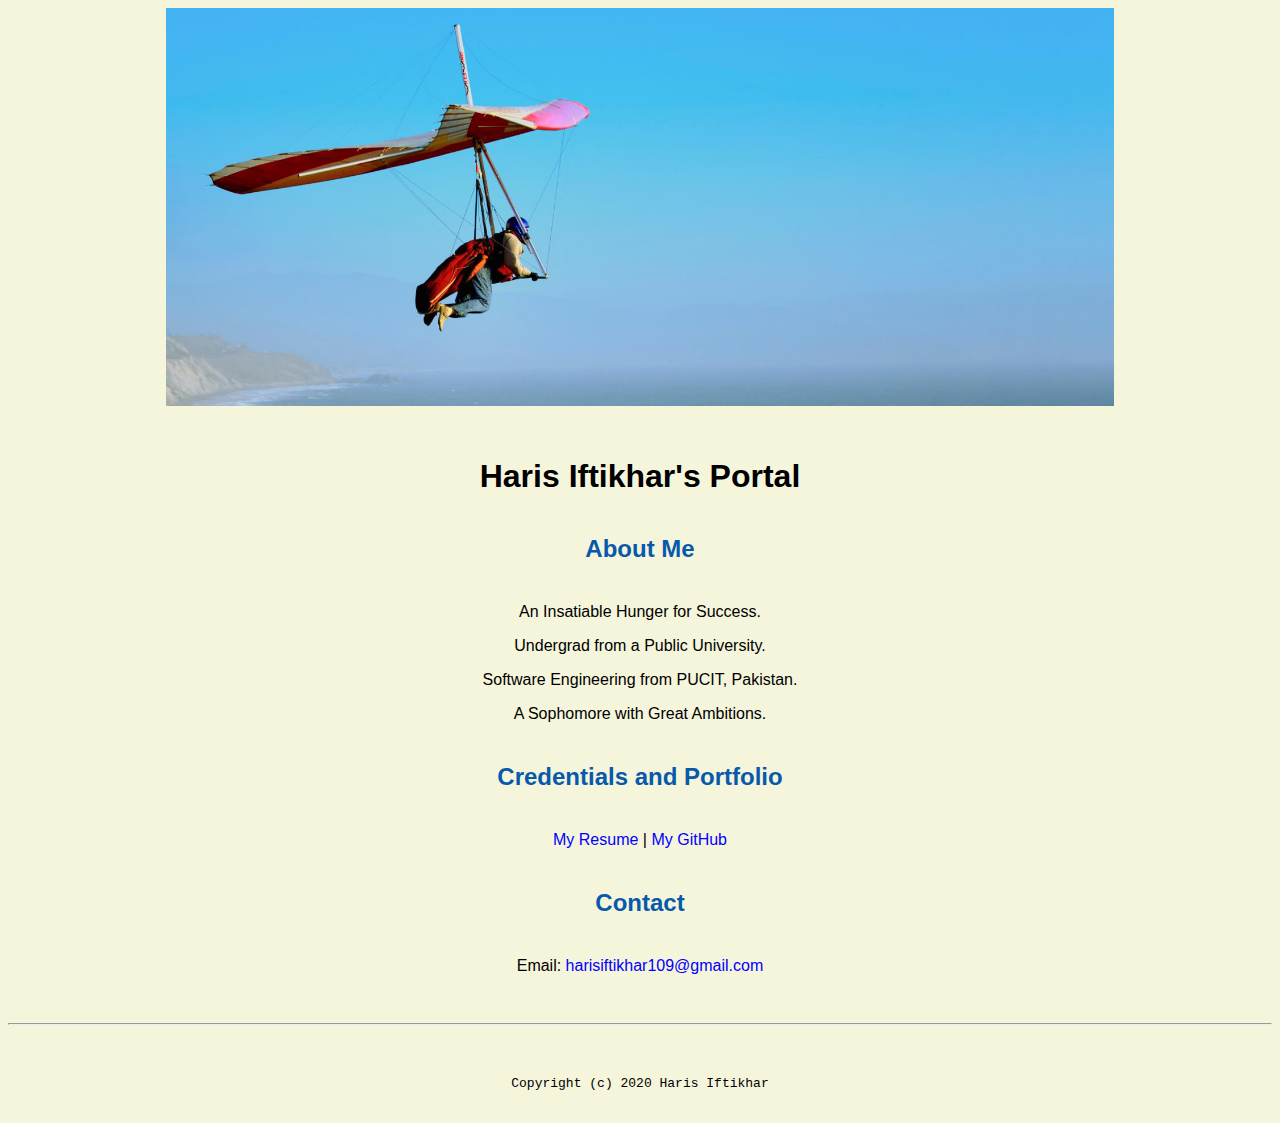
==== index.html @ 1fc8114f "Update index.html" ====
<!DOCTYPE html>
<html lang = "en">
<head>
	 <title> Haris Iftikhar's Portal </title>
	 <meta charset = "utf-8">
	 <link rel = "stylesheet" href = "css/master.css">
   <link rel = "FaviconIcon" href = "favicon.ico" type = "image/x-icon">
   <link rel = "shortcut" href = "favicon.ico" type = "image/x-icon">
   <meta name = "viewport" content = "width = device-width, initial-scale=1, shrink-to-fit=no">
   <meta name = "name" content = "Haris Iftikhar's Portal">
   <meta name = "robots" content = "noindex, nofollow">
</head>
  <body>
  <img src = "images/banner.jpg" width = "75%"   alt = "banner">
<h1>Haris Iftikhar's Portal</h1>
<h2>About Me</h2>
	  <p> An Insatiable Hunger for Success.</p>  
  <p>Undergrad from a Public University.</p>
<p>Software Engineering from PUCIT, Pakistan. </p>
<p>A Sophomore with Great Ambitions.</p>
<h2>Credentials and Portfolio</h2>

<p><a href = "resume.html">My Resume</a> | <a href = "https://github.com/haris-bit"> My GitHub</a></p>
<h2>Contact</h2>

<p>Email:<a href = "mailto:harisiftikhar109@gmail.com"> harisiftikhar109@gmail.com</a></p>

  <footer>
<hr>
<code>Copyright (c) 2020 Haris Iftikhar </code>
  </footer>
	</body>
</html>
---- css/master.css ----
/* Cascading stylesheet for the website */

/* Text inside these asterisks and slashes are comments for human */

  a {
    color: blue;/* set the text color to blue here */
    text-decoration: none; /* This means we do not want hyperlinks to be underlined */
  }

  a:hover {
    color: red;/* set the text color to red here */
    text-decoration: none; /* This means we do not want hyperlinks to be underlined */
  }

  body {
    background-color: beige;/* set the background color here */
    color: black;/* set the text color to black here */
    font-family: Arial, Helvetica, sans-serif;/* set the font here */
    text-align: center;/* set the text alignment here */
   }

  footer {
    margin-top: 2rem;
    margin-bottom: 2rem;
  }

  h1 {
    margin-bottom: 0.5rem;
    margin-top: 3rem;
   }

  h2 {
    color: #075AAB;

      margin-bottom: 2.5rem;
      margin-top: 2.5rem;

    /* set the text color of to #075AAB here */
    /* set both the bottom margin and top margin to 2.5rem here */
   }

  h3 {
    margin-bottom: 0;
    margin-top: 2rem;
  }

  h4 {
    margin-bottom: 1rem;
    margin-top: 0.5rem;
  }

  h5 {
    margin-top: 0.5rem;
  }

  hr {
    margin-bottom: 3rem;
    margin-top: 3rem;
  }

  /* this controls how the bullet points in the resume page looks */
  ul {
    display: table;
    margin: 0 auto;
    text-align: left;
  }
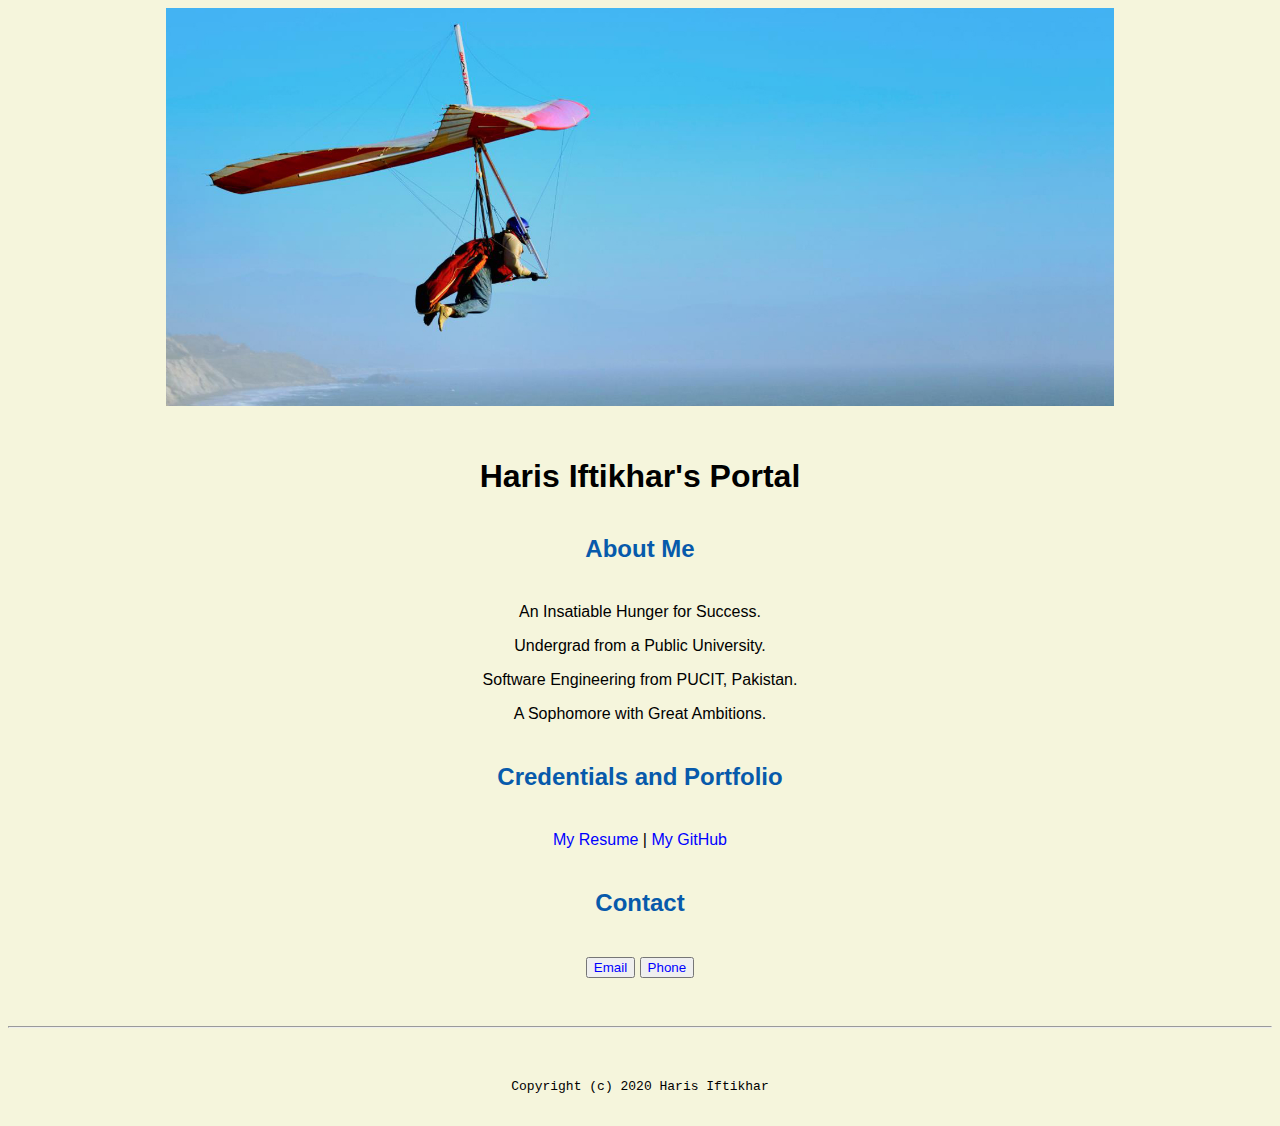
==== commit e683a3ea: "Update index.html" ====
--- a/index.html
+++ b/index.html
@@ -23,11 +23,12 @@
 <p><a href = "resume.html">My Resume</a> | <a href = "https://github.com/haris-bit"> My GitHub</a></p>
 <h2>Contact</h2>
 
-<p>Email:<a href = "mailto:harisiftikhar109@gmail.com"> harisiftikhar109@gmail.com</a></p>
+<button type="button" class="btn" data-toggle="button" aria-pressed="false" autocomplete="off"><a href = "mailto:harisiftikhar109@gmail.com"> Email</a></button>
+<button type="button" class="btn" data-toggle="button" aria-pressed="false" autocomplete="off"><a href = "tel:+92304-915-1865">Phone</a></button>
 
   <footer>
 <hr>
 <code>Copyright (c) 2020 Haris Iftikhar </code>
   </footer>
-	</body>
+  </body>
 </html>
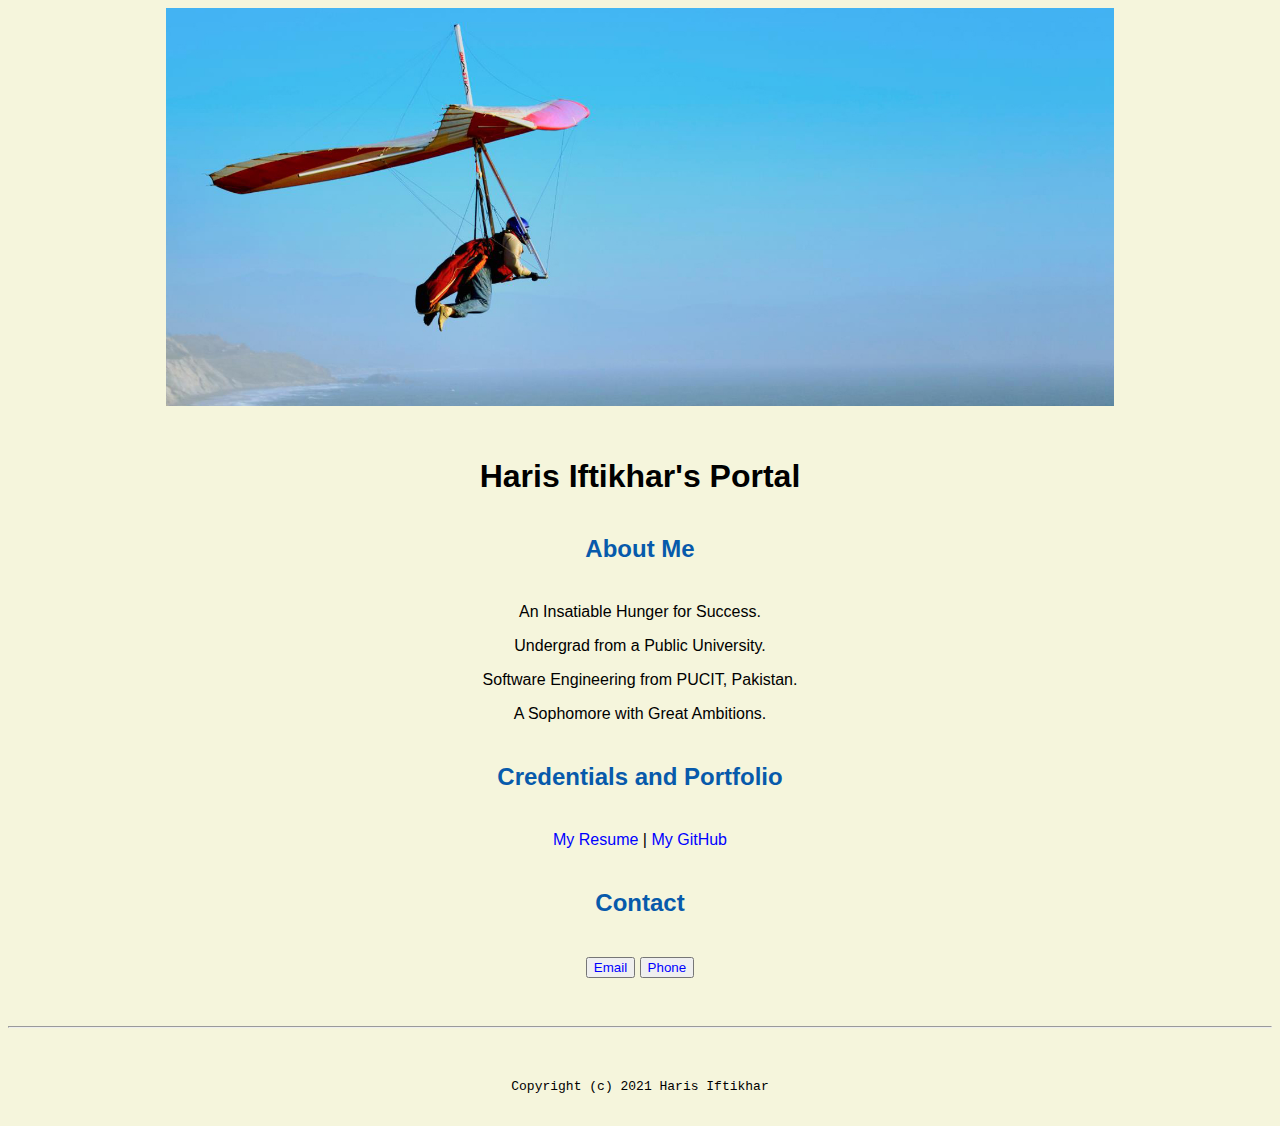
==== commit fa6e2df7: "Update index.html" ====
--- a/index.html
+++ b/index.html
@@ -28,7 +28,7 @@
 
   <footer>
 <hr>
-<code>Copyright (c) 2020 Haris Iftikhar </code>
+<code>Copyright (c) 2021 Haris Iftikhar </code>
   </footer>
   </body>
 </html>
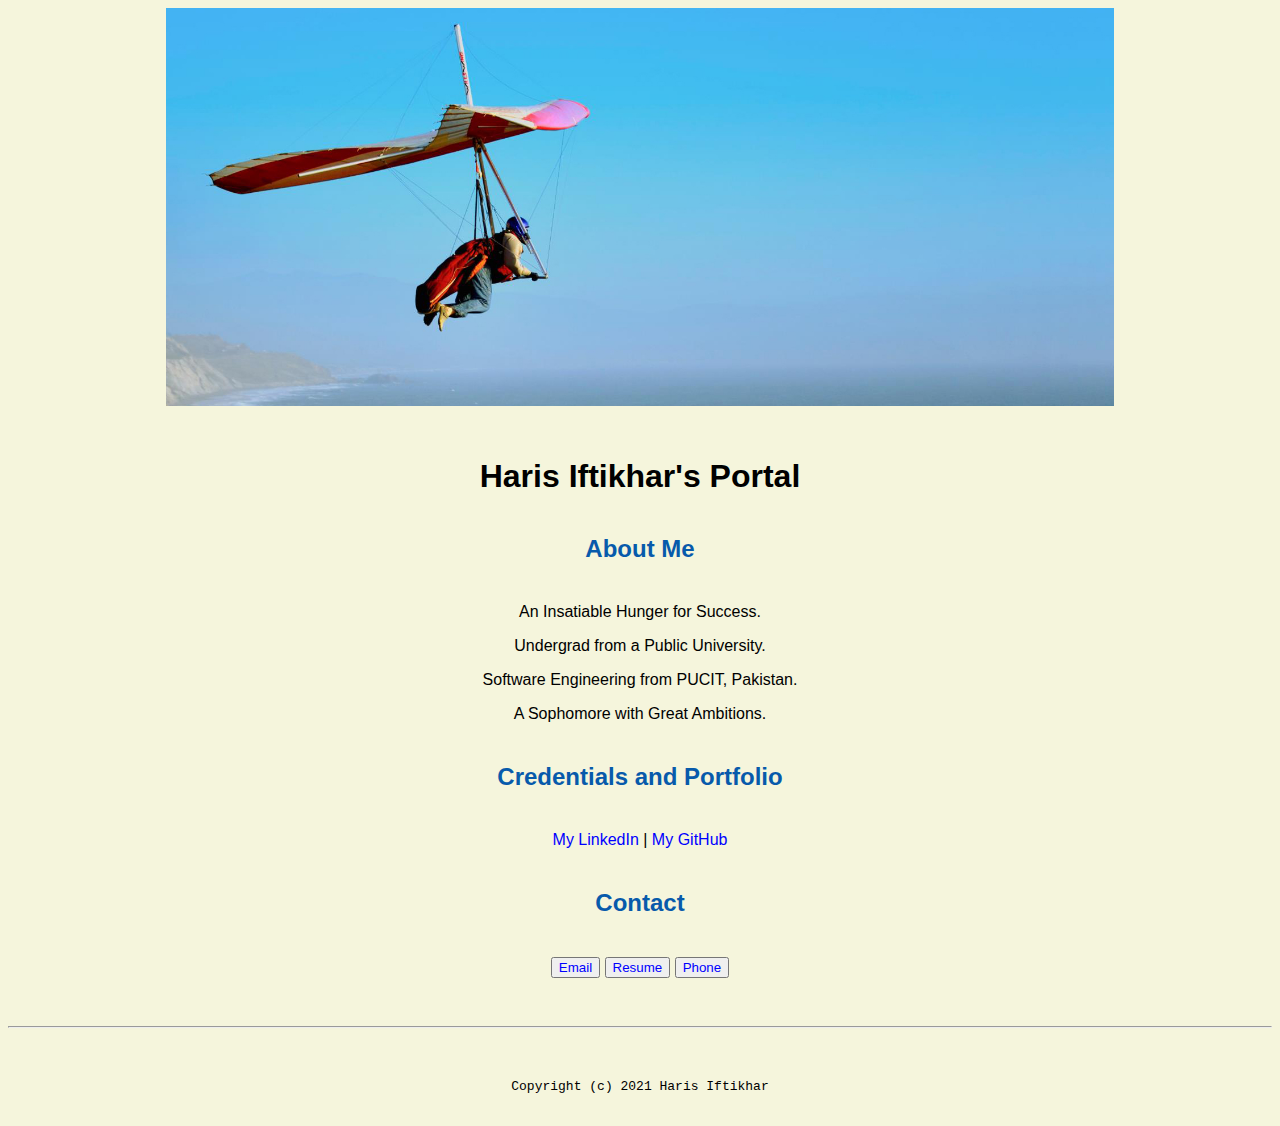
==== commit 38cd06c0: "updates" ====
--- a/index.html
+++ b/index.html
@@ -20,10 +20,11 @@
 <p>A Sophomore with Great Ambitions.</p>
 <h2>Credentials and Portfolio</h2>
 
-<p><a href = "resume.html">My Resume</a> | <a href = "https://github.com/haris-bit"> My GitHub</a></p>
+<p><a href = "https://www.linkedin.com/in/harisiftikhar1/">My LinkedIn</a> | <a href = "https://github.com/haris-bit"> My GitHub</a></p>
 <h2>Contact</h2>
 
 <button type="button" class="btn" data-toggle="button" aria-pressed="false" autocomplete="off"><a href = "mailto:harisiftikhar109@gmail.com"> Email</a></button>
+<button type="button" class="btn" data-toggle="button" aria-pressed="false" autocomplete="off"><a href = "https://docs.google.com/document/d/1MHNLO0DCmdjNezj1MpIu3neR-UyXqxlbgJSNjilDm7A/edit?usp=sharing">Resume</a></button>
 <button type="button" class="btn" data-toggle="button" aria-pressed="false" autocomplete="off"><a href = "tel:+92304-915-1865">Phone</a></button>
 
   <footer>
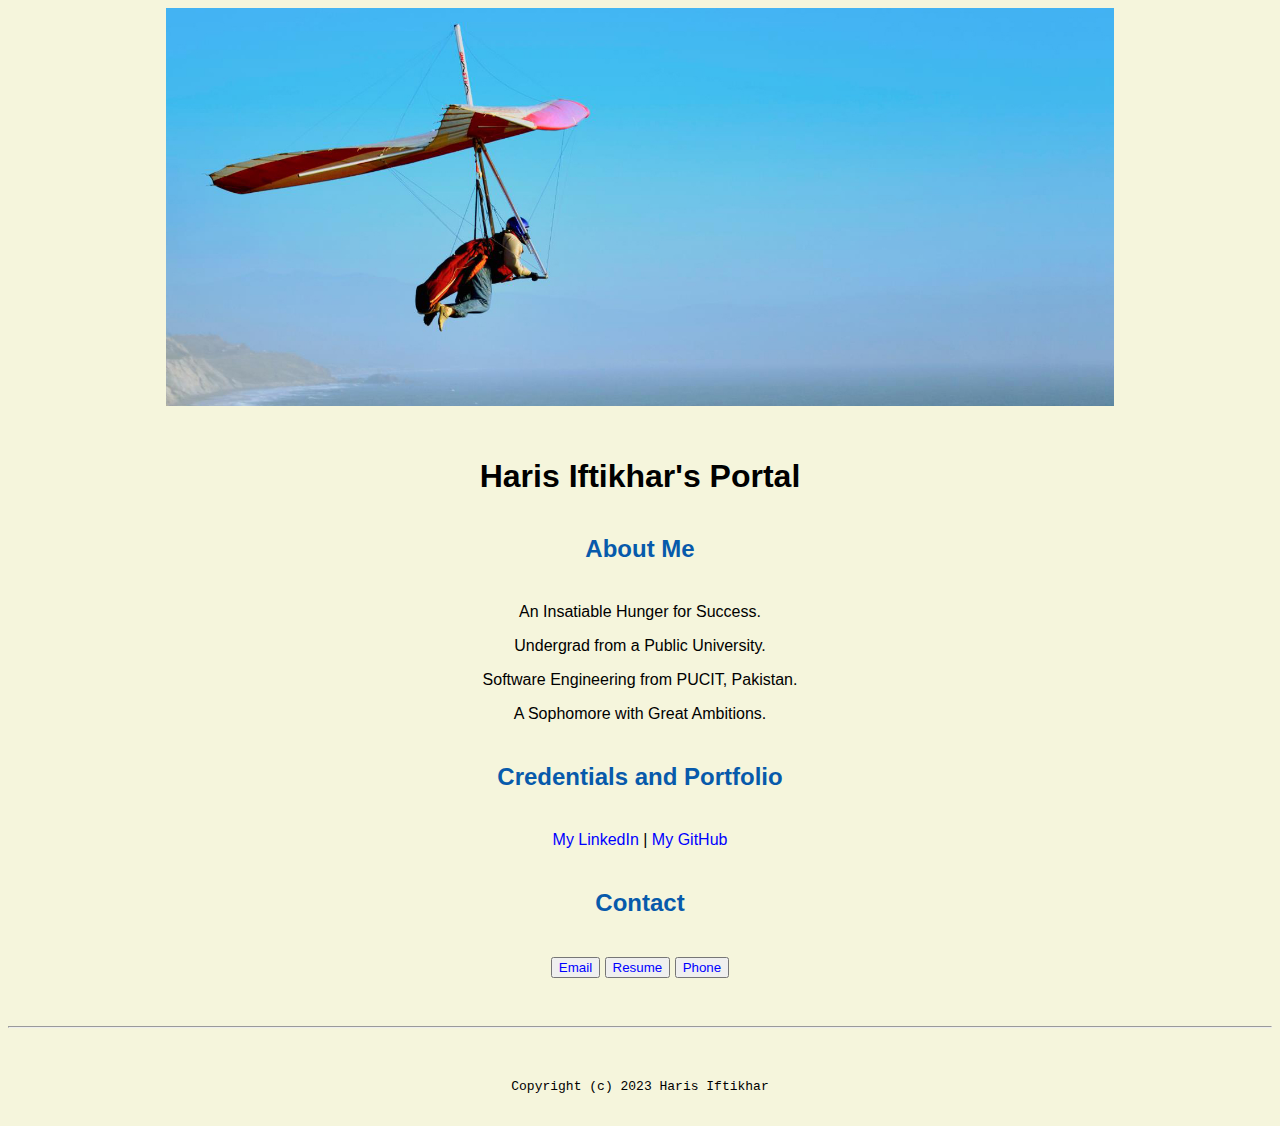
==== commit 5a2675be: "changed the year" ====
--- a/index.html
+++ b/index.html
@@ -29,7 +29,7 @@
 
   <footer>
 <hr>
-<code>Copyright (c) 2021 Haris Iftikhar </code>
+<code>Copyright (c) 2023 Haris Iftikhar </code>
   </footer>
   </body>
 </html>
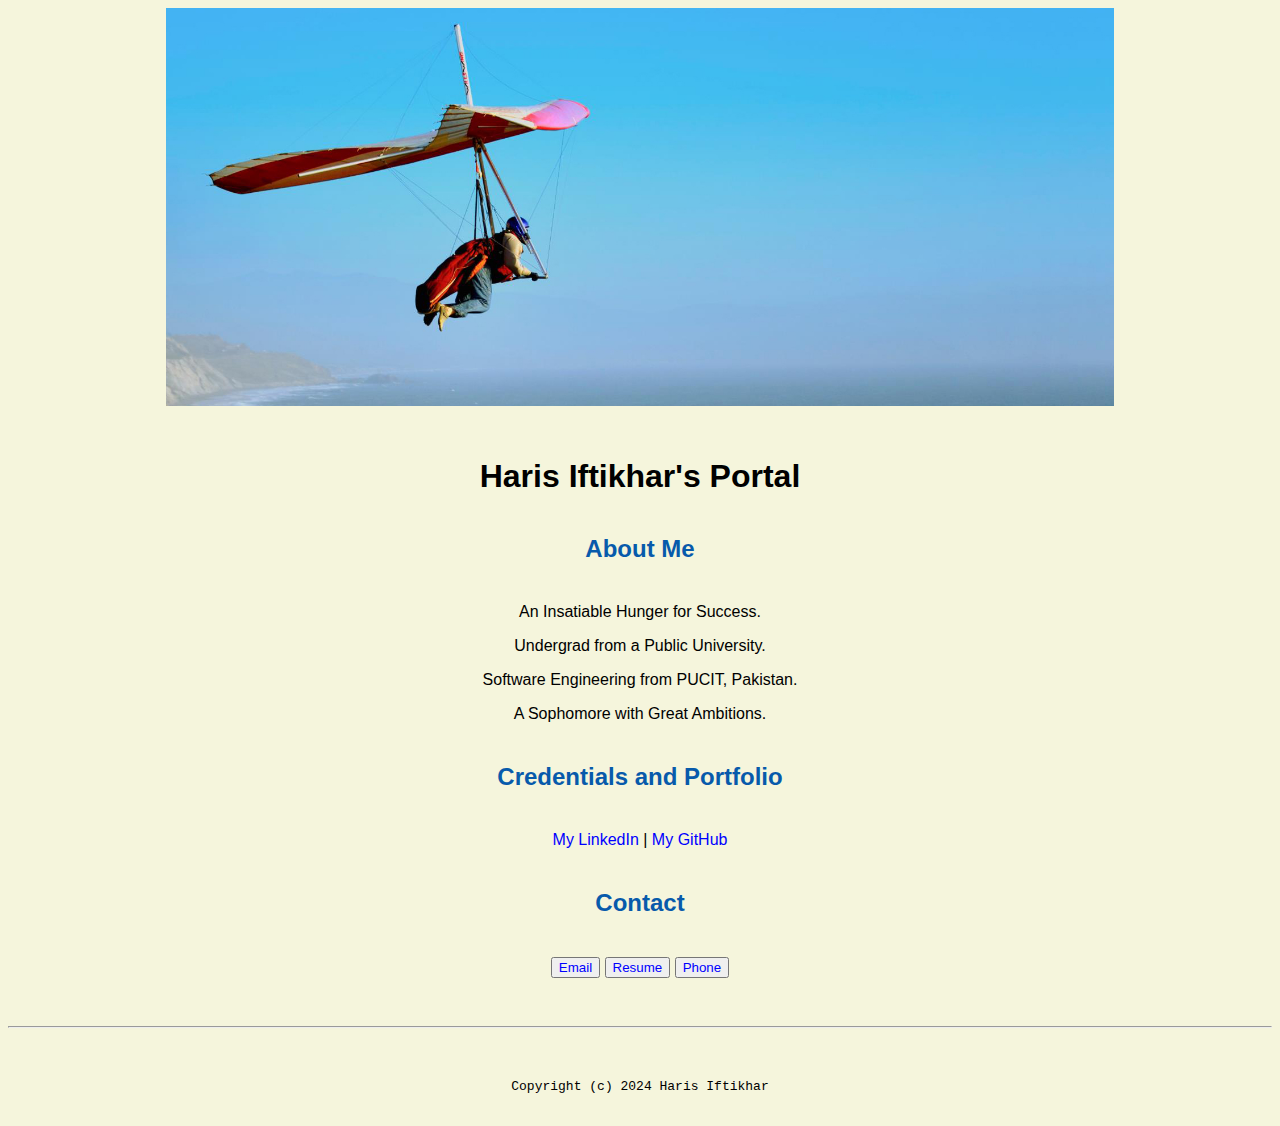
==== commit dd40d42e: "Update index.html updated the year" ====
--- a/index.html
+++ b/index.html
@@ -25,11 +25,11 @@
 
 <button type="button" class="btn" data-toggle="button" aria-pressed="false" autocomplete="off"><a href = "mailto:harisiftikhar109@gmail.com"> Email</a></button>
 <button type="button" class="btn" data-toggle="button" aria-pressed="false" autocomplete="off"><a href = "https://docs.google.com/document/d/1MHNLO0DCmdjNezj1MpIu3neR-UyXqxlbgJSNjilDm7A/edit?usp=sharing">Resume</a></button>
-<button type="button" class="btn" data-toggle="button" aria-pressed="false" autocomplete="off"><a href = "tel:+92304-915-1865">Phone</a></button>
+<button type="button" class="btn" data-toggle="button" aria-pressed="false" autocomplete="off"><a href = "tel:+1-609-887-5869">Phone</a></button>
 
   <footer>
 <hr>
-<code>Copyright (c) 2023 Haris Iftikhar </code>
+<code>Copyright (c) 2024 Haris Iftikhar </code>
   </footer>
   </body>
 </html>
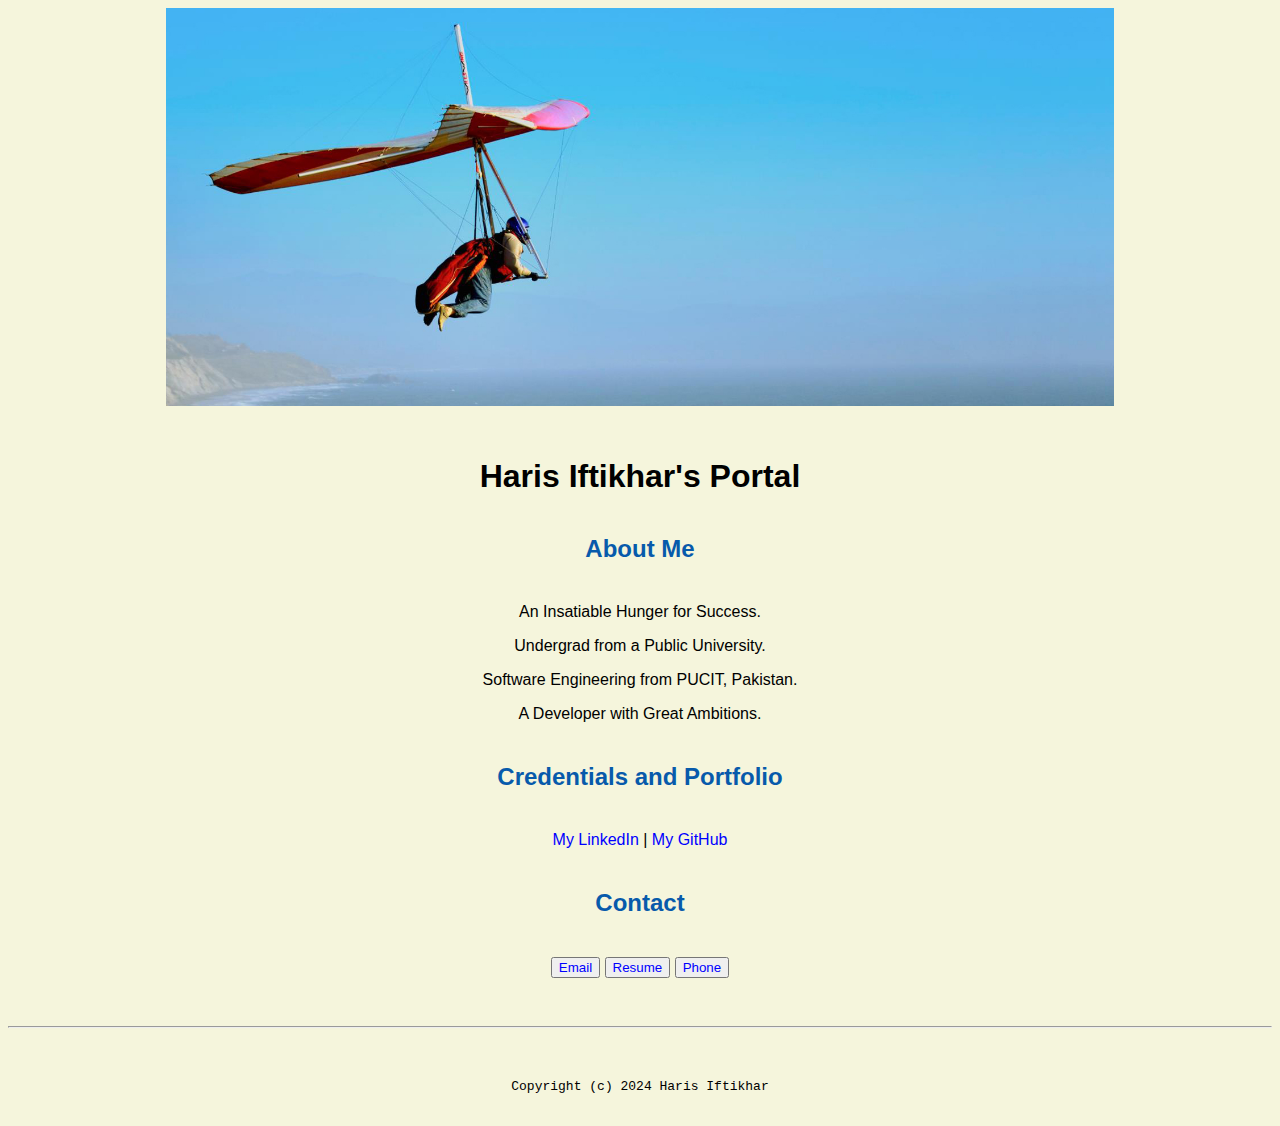
==== commit 0a113343: "Update index.html updated the resume link and description" ====
--- a/index.html
+++ b/index.html
@@ -17,14 +17,14 @@
 	  <p> An Insatiable Hunger for Success.</p>  
   <p>Undergrad from a Public University.</p>
 <p>Software Engineering from PUCIT, Pakistan. </p>
-<p>A Sophomore with Great Ambitions.</p>
+<p>A Developer with Great Ambitions.</p>
 <h2>Credentials and Portfolio</h2>
 
 <p><a href = "https://www.linkedin.com/in/harisiftikhar1/">My LinkedIn</a> | <a href = "https://github.com/haris-bit"> My GitHub</a></p>
 <h2>Contact</h2>
 
 <button type="button" class="btn" data-toggle="button" aria-pressed="false" autocomplete="off"><a href = "mailto:harisiftikhar109@gmail.com"> Email</a></button>
-<button type="button" class="btn" data-toggle="button" aria-pressed="false" autocomplete="off"><a href = "https://docs.google.com/document/d/1MHNLO0DCmdjNezj1MpIu3neR-UyXqxlbgJSNjilDm7A/edit?usp=sharing">Resume</a></button>
+<button type="button" class="btn" data-toggle="button" aria-pressed="false" autocomplete="off"><a href = "https://docs.google.com/document/d/11OE_7CLwxBhFHAEFiOHGpYLg4uumo9D2tGBRPhiNWnI/edit?usp=sharing">Resume</a></button>
 <button type="button" class="btn" data-toggle="button" aria-pressed="false" autocomplete="off"><a href = "tel:+1-609-887-5869">Phone</a></button>
 
   <footer>
